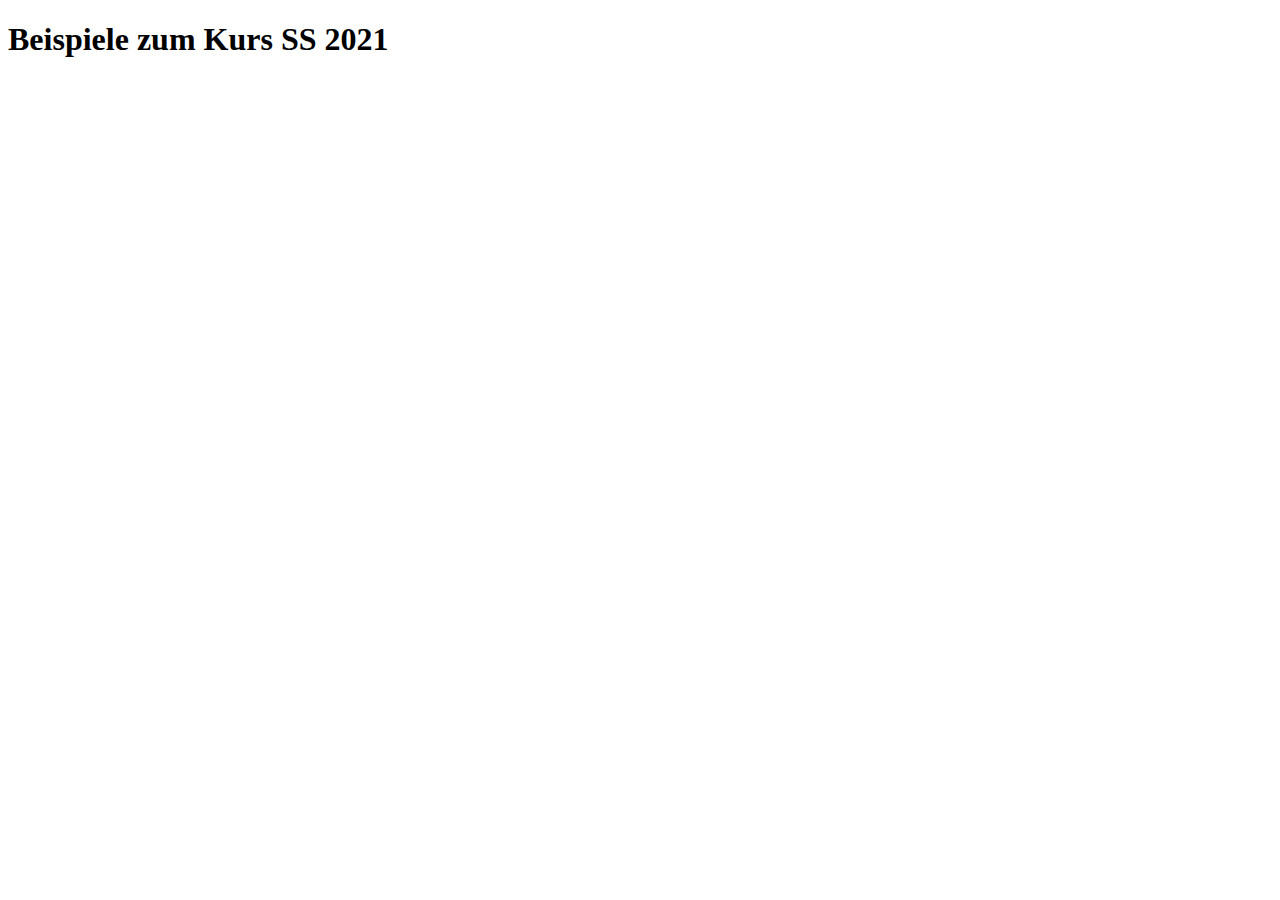
==== index.html @ cc8e3de6 "erste version index.html" ====
<!DOCTYPE html>
<html lang="en">
<head>
    <meta charset="UTF-8">
    <meta http-equiv="X-UA-Compatible" content="IE=edge">
    <meta name="viewport" content="width=device-width, initial-scale=1.0">
    <title>Webmapping Kurs SS 2021</title>
</head>
<body>
    <h1>Beispiele zum Kurs SS 2021</h1>
</body>
</html>
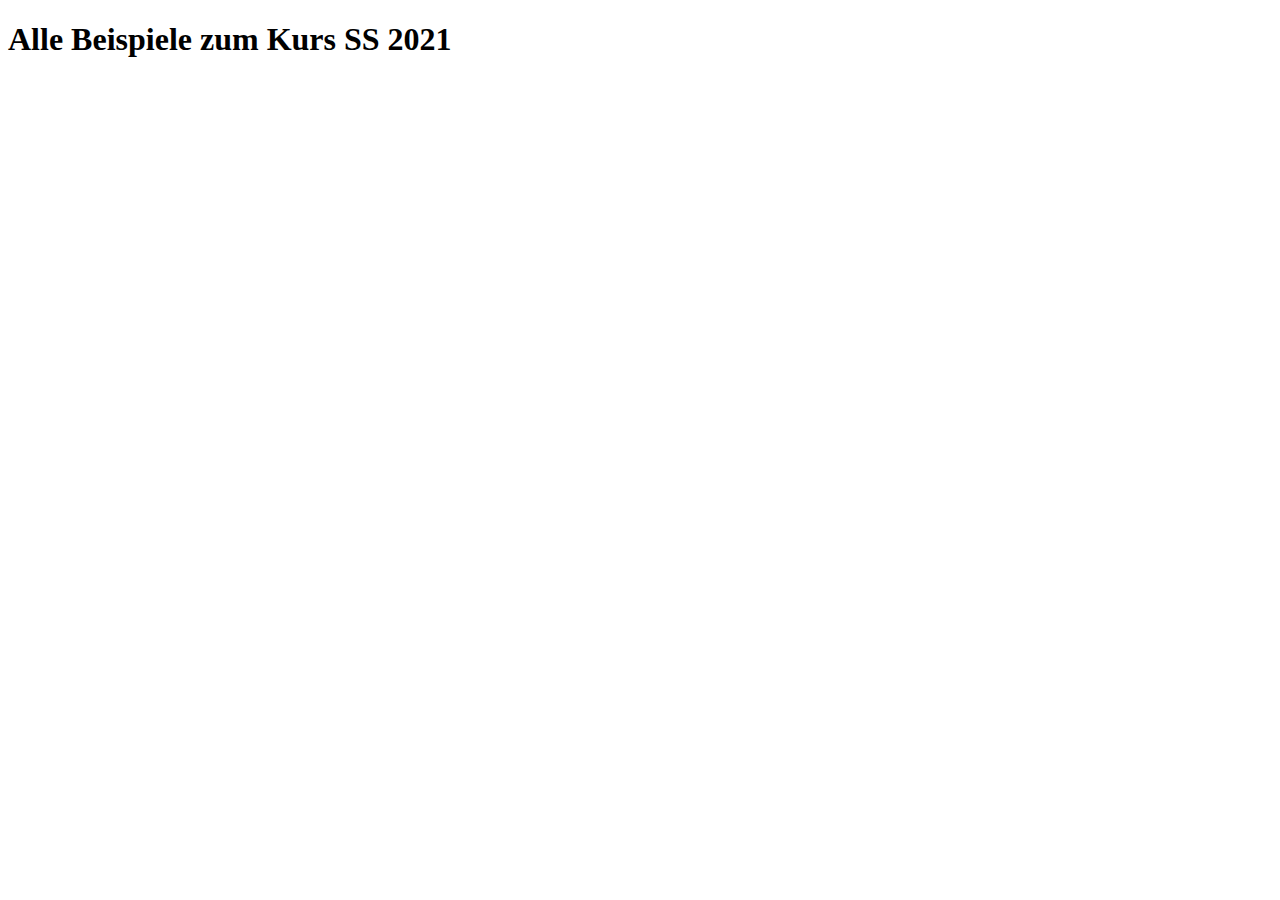
==== commit 0b966bd5: "zweite aenderung" ====
--- a/index.html
+++ b/index.html
@@ -7,6 +7,6 @@
     <title>Webmapping Kurs SS 2021</title>
 </head>
 <body>
-    <h1>Beispiele zum Kurs SS 2021</h1>
+    <h1>Alle Beispiele zum Kurs SS 2021</h1>
 </body>
 </html>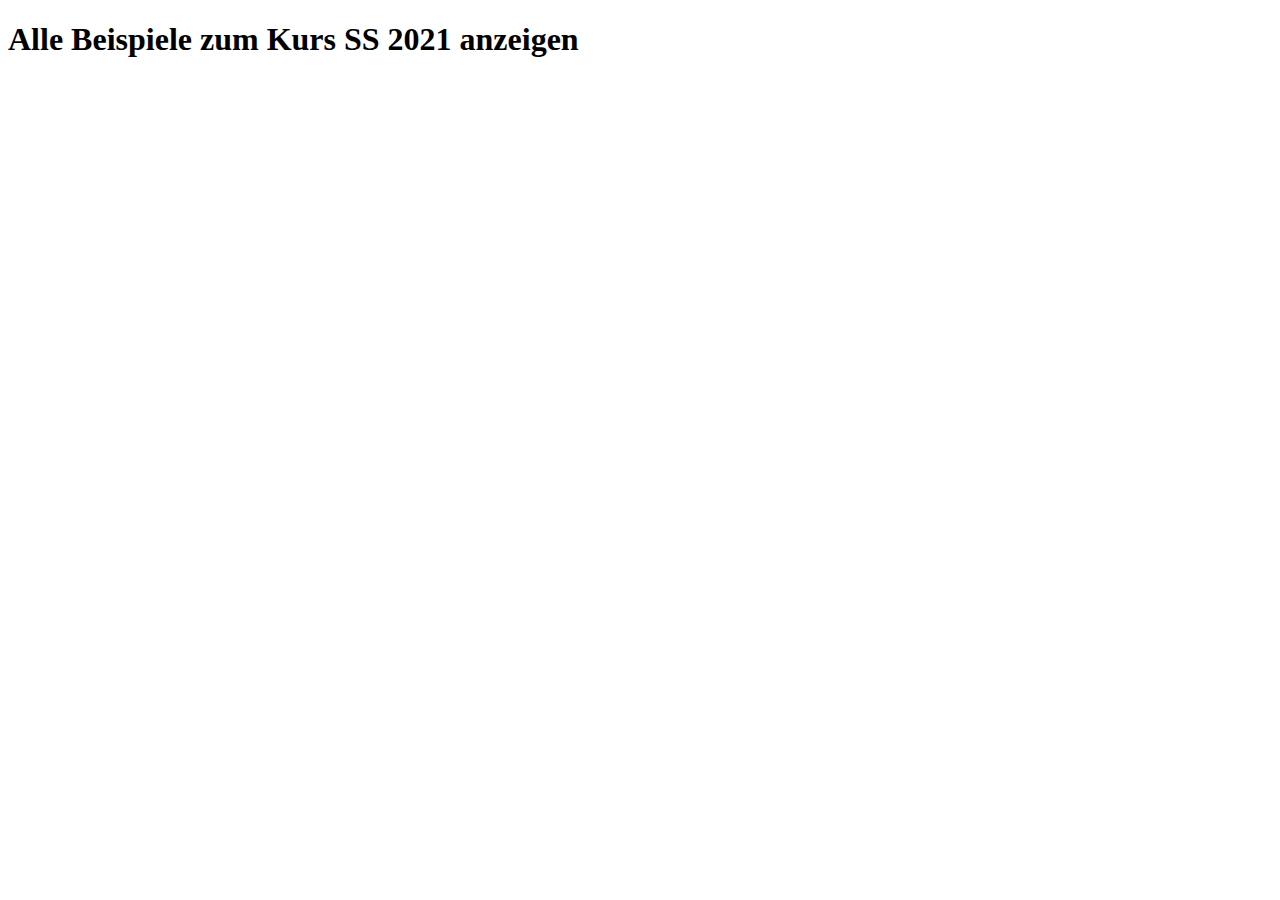
==== commit 4a13d432: "dritte aenderung" ====
--- a/index.html
+++ b/index.html
@@ -7,6 +7,6 @@
     <title>Webmapping Kurs SS 2021</title>
 </head>
 <body>
-    <h1>Alle Beispiele zum Kurs SS 2021</h1>
+    <h1>Alle Beispiele zum Kurs SS 2021 anzeigen</h1>
 </body>
 </html>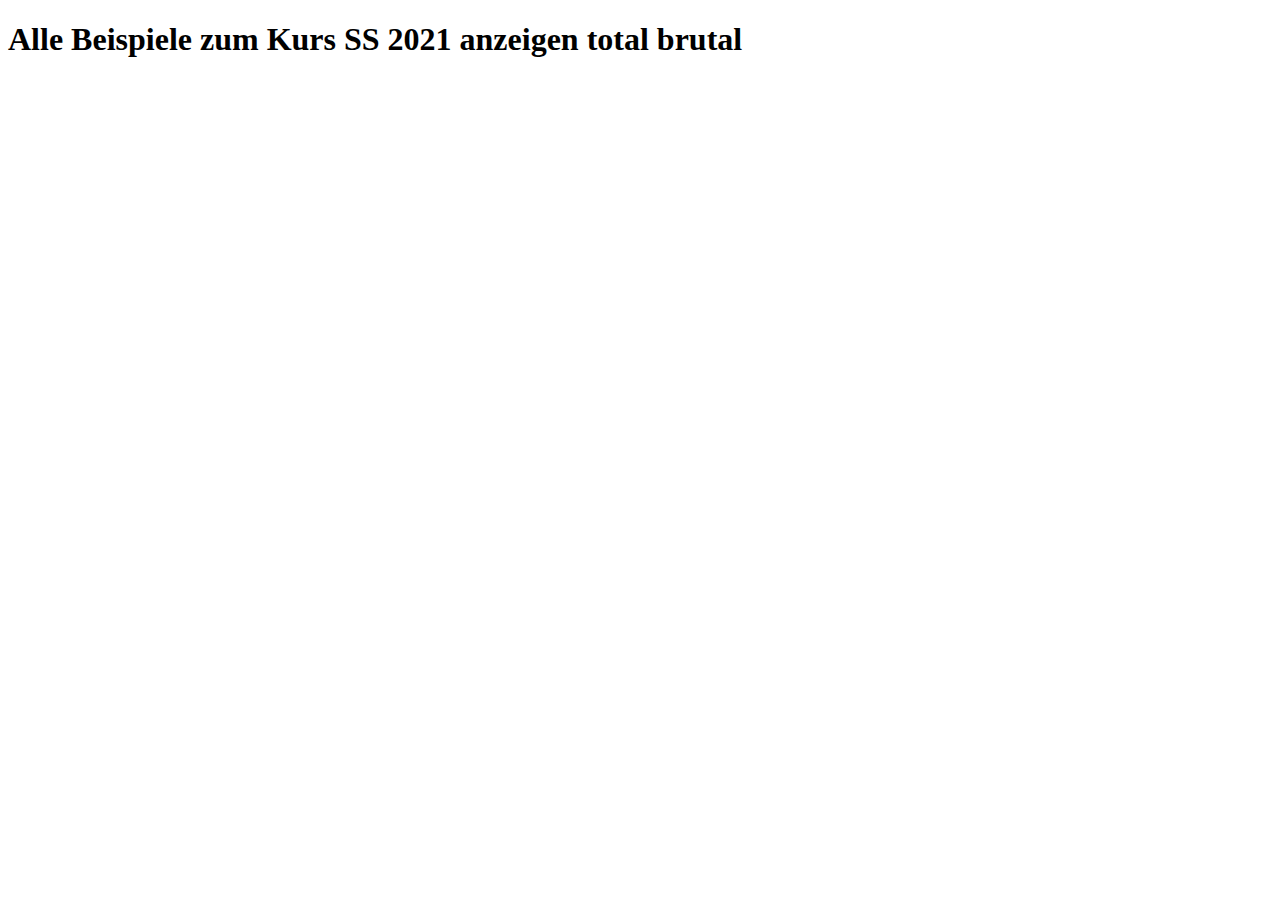
==== commit a6d0c6e2: "es kann nur ein index hateemel geben" ====
--- a/index.html
+++ b/index.html
@@ -7,6 +7,6 @@
     <title>Webmapping Kurs SS 2021</title>
 </head>
 <body>
-    <h1>Alle Beispiele zum Kurs SS 2021 anzeigen</h1>
+    <h1>Alle Beispiele zum Kurs SS 2021 anzeigen total brutal</h1>
 </body>
 </html>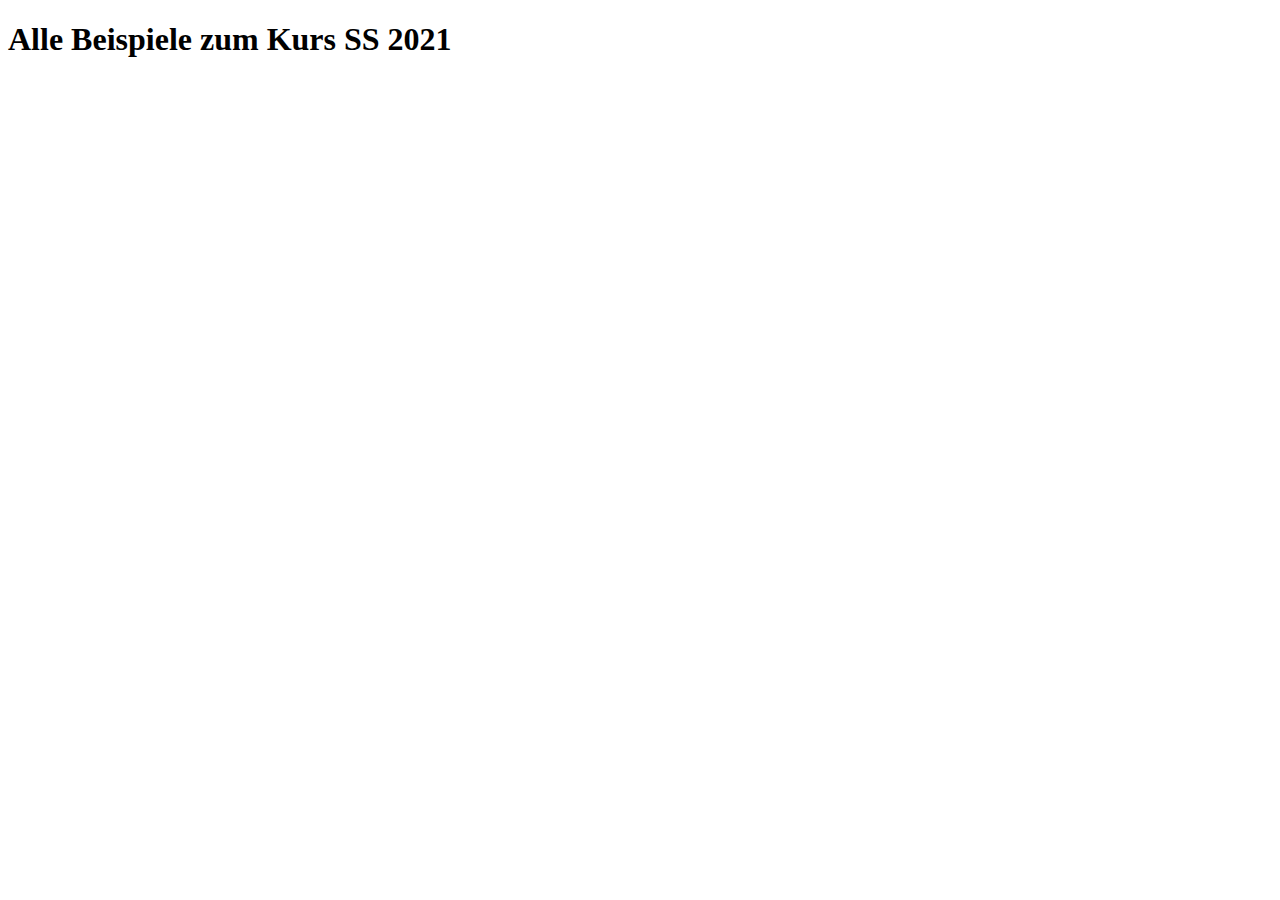
==== commit 9537c32b: "korrektur h1" ====
--- a/index.html
+++ b/index.html
@@ -7,6 +7,6 @@
     <title>Webmapping Kurs SS 2021</title>
 </head>
 <body>
-    <h1>Alle Beispiele zum Kurs SS 2021 anzeigen total brutal</h1>
+    <h1>Alle Beispiele zum Kurs SS 2021</h1>
 </body>
 </html>